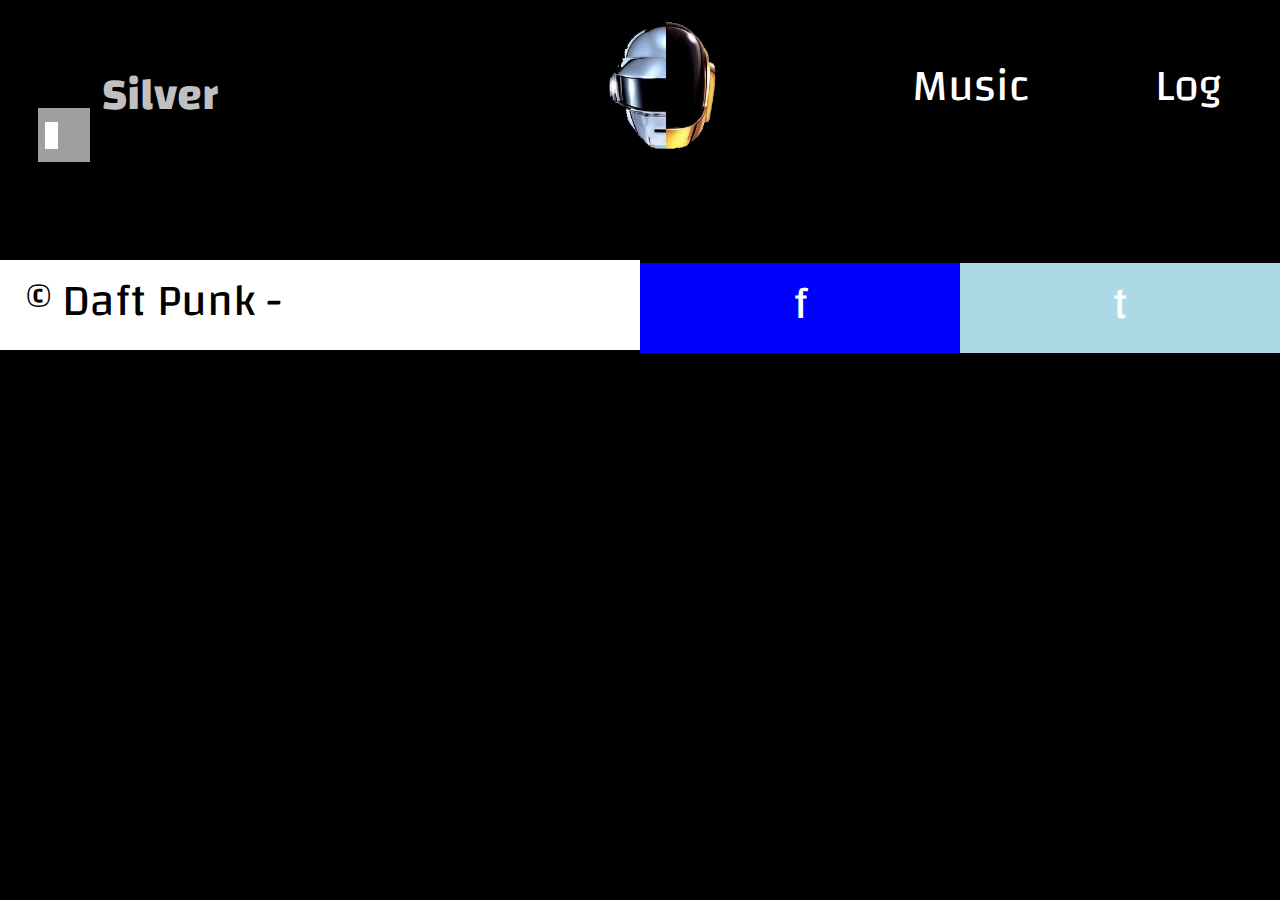
==== log.html @ d6b6800b "closer" ====
<!doctype html>
<html>

	<head>
		<meta charset="utf-8">
		<link rel="stylesheet" type="text/css" href="css/style.css">
		<script type="application/javascript" src="js/script.js"></script>
		<meta name="viewport" content="width=device-width, initial-scale=1.0">
		<link href="https://fonts.googleapis.com/css?family=Changa|Great+Vibes|Saira+Condensed" rel="stylesheet">
		<title>Daft Log</title>
	</head>

	<body>
		
		<div id="header" class="sticky header title">
			<div id="headerLeft">
				<label class="switch">
				<input type="checkbox" id="colourInput">
				<span class="slider"></span>
				</label>
				<h3 id="colourStatus">Silver</h3>
			</div>
			<div id="headerCentre">
				<a href="index.html">
					<img id="headerLogo" class="header" src="assets/Icons/daftHead.png" alt="Helmet">
				</a>
			</div>
			<div id="headerRight" class="title">
				<ul>
					<li><a href="music.html">Music</a></li>
					<li><a href="log.html">Log</a></li>
				</ul>
			</div>
		</div>
		
		<div id="log">
			<h1>Website Construction Log:</h1>
		</div>
		
		<div id="footer">
			<div class="trademark">
			  <p>&copy; Daft Punk - 2017</p>
			</div>
			<div class="social">
			  <a href="https://www.facebook.com/daftpunk/" class="facebook">f</a>
			  <a href="https://twitter.com/daftpunk?lang=en" class="twitter">t</a>
			</div>
		</div>
	</body>
	
</html>
---- css/style.css ----
@charset "utf-8";
/* CSS Document */
/*font-family: 'Saira Condensed', sans-serif;
font-family: 'Great Vibes', cursive;
font-family: 'Changa', sans-serif; */

body
{
	width:100%;
	height: auto;
	top:0;
	margin:0;
	max-width:100%;
	background-color:black;
}
html
{
	height:auto;
}
.sticky
{
	position: fixed;
	top: 0;
}
.header
{
	height: 20vh;
}
.switch
{
	position: relative;
	display: inline-block;
	width: 4vw;
	height: 6vh;
}

.switch input {display:none;}

.slider
{
	margin:auto;
	position: absolute;
	cursor: pointer;
	height: 6vh;
	top: 15vh;
	left: 0;
	right: 0;
	bottom: 0;
	background-color: #9F9F9F;
	transition: .4s;
}

.slider:before
{
	position: absolute;
	top: 1.5vh;
	content: "";
	height: 3vh;
	width: 1vw;
	left: 0.5vw;
	right: 1vw;
	background-color: white;
	transition: .4s;
}
.icon
{
	width: 5vw;
}
.title
{
	font-family: 'Changa', sans-serif;
	min-height: 70px;
	z-index:1;
}
.fancy
{
	font-family: 'Great Vibes', cursive;
}
#footer
{
	background-color: white;
	width: 100%;
	font-family: 'Changa', sans-serif;
	padding:0;
	height: 20%;
}
.trademark
{
	height:20%;
	width: 50%;
	float:left;
	margin:0;
	padding:0;
	background-color: white;
}
.trademark p
{
	position:relative;
	left:2vw;
	width: 50%;
	margin:0;
	font-size:5vh;
	height:10vh
}
.social
{
	width:50%;
	float:left;
	height:20%;
}
.facebook
{
	height:10vh;
	background-color: blue;
	color:white;
	text-decoration: none;
	float:left;
	width: 50%;
	text-align:center;
	font-size: 5vh;
}
.facebook:hover
{
	background-color: white;
	transition: .3s;
	color:blue;
}
.twitter
{
	height:10vh;
	background-color: lightblue;
	color:white;
	text-decoration: none;
	float:left;
	width:50%;
	text-align:center;
	font-size: 5vh;
}
.twitter:hover
{
	background-color:white;
	transition: .3s;
	color:lightblue;
}
input:checked + .slider
{
	background-color: rgba(255,215,0,1.00);
}
input:checked + .slider:before
{
	transform: translateX(2vw);
}

#header
{
	position: sticky;
	background-color: rgba(0,0,0,0.40);
	width: 100%;
	top: 0;
	left: 0;
}
#headerLogo
{
	display: block;
}
#headerCentre
{
	position:relative;
	height: 20vh;
	width: 10vw;
	margin:auto;
}
#headerCentre a img
{
	margin:auto;
}
#headerLeft
{
	position: relative;
	left:3vw;
	float: left;
	width:auto;
	margin:auto;
}
#headerLeft h3
{
	position:relative;
	top:1vh;
	font-size: 5vh;
	color: silver;
	float:right;
	padding: 0 1vw;
}
#headerRight
{
	float: right;
	position:relative;
	bottom: 15vh;
}
#headerRight ul
{
	list-style-type: none;
	margin: auto;
	padding: 0;
	overflow: hidden;
	float:right;
	font-size: 5vh;
}
#headerRight li
{
	display:inline;
	margin:0vh .5vw;
	padding: 0vh .5vw;
}
#headerRight a
{
	color:white;
	padding: 0 1em;
	text-decoration: none;
}
#headerRight a:hover
{
	color: black;
	background-color:white;
	transition:.4s;
}
#introSection
{
	width: 100%;
	margin:auto;
	position:static;
	top:20vh;
	height: 160vh;
}
#introText
{
	position:absolute;
	top: 20vh;
	left: 3em;
}
#bannerImage
{
	width:100%;
	padding:0;
	margin:0;
	display:block;
	position:static;
}
@media only screen and (max-width: 600px)
{
	.trademark
	{
		width:100%;
	}
	.trademark p
	{
		width:100%;
		left: 0;
		text-align: center;
	}
	.social
	{
		float:left;
		text-align:centre;
		width:100%;
	}
	.twitter
	{
		width:50%;
		text-align: center;
	}
	.facebook
	{
		width:50%;
		text-align: center;
	}
	#headerLeft{display:none;}
	#colourStatus{display:none;}
}
.shopSlide
{
	display:none;
	transition: 2s;
	z-index: 0.1;
	opacity:0;
	margin:auto
	
}
.showing
{
	display:block;
	opacity: 1;
	z-index: 0.2;
	width: 50vw; 
}
#shopSlider
{
	height: auto;
	width:100%;
	background-color: black;
	position:static;
	margin:auto;
	padding:0 0 5% 0;
	color: white;
	text-align: center;
	font-family: 'Great Vibes', cursive;
}



#homework
{
	width:100%;
	height:300px;
	background-color: rgba(252,46,33,1.00);
	font-family: 'Saira Condensed', sans-serif;
	display: flex;
}
#homework h2{font-family: 'Great Vibes', cursive; font-size: 2em;}
#discovery
{
	width:100%;
	height:300px;
	background-color: rgba(152,152,160,1.00);
	font-family: 'Saira Condensed', sans-serif;
	display: flex;
}
#discovery h2{font-family: 'Great Vibes', cursive; font-size: 2em;}
#human
{
	width:100%;
	height:300px;
	background-color: black;
	font-family: 'Saira Condensed', sans-serif;
	color:white;
	display: flex;
}
#human h2{font-family: 'Great Vibes', cursive; font-size: 2em;}
#random
{
	width:100%;
	height:300px;
	background-color: rgba(227,177,82,1.00);
	font-family: 'Saira Condensed', sans-serif;
	display: flex;
}
#random h2{font-family: 'Great Vibes', cursive; font-size: 2em;}
.descriptionBox
{
	padding:2%;
}
@media only screen and (max-width: 1100px)
{
	#homework img
	{
		display:none;
	}
	#discovery img
	{
		display:none;
	}
	#human img
	{
		display:none;
	}
	#random img
	{
		display:none;
	}
}
@media only screen and (max-width: 750px)
{
	#homework
	{
		display:block;
		height:auto;
	}
	#discovery
	{
		display:block;
		height:auto;
	}
	#human
	{
		display:block;
		height:auto;
	}
	#random
	{
		display:block;
		height:auto;
	}
}
#map
{
	width:100%;
	height:400px;
}

#log
{
	height:auto;
	width:100%;
}
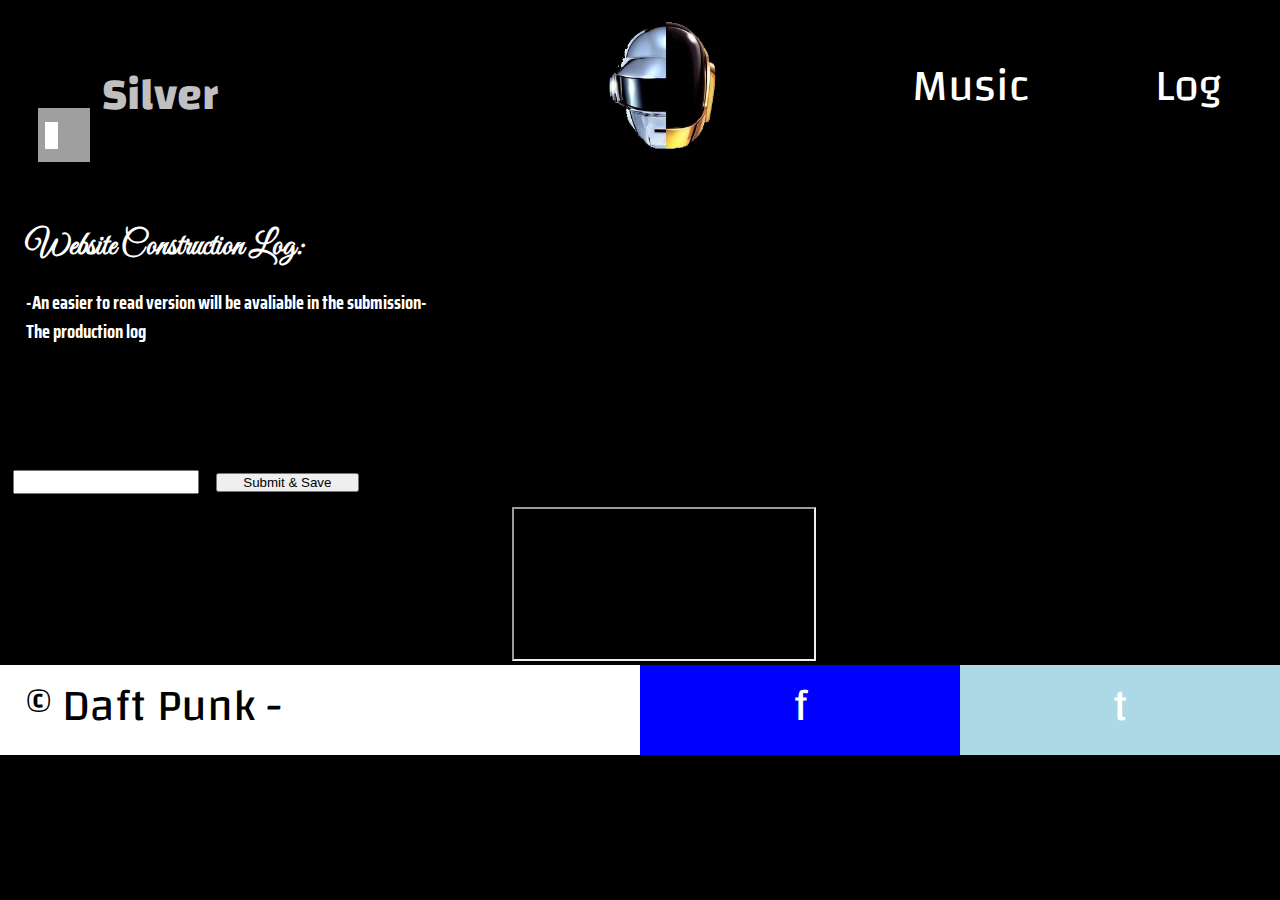
==== commit c7d863ce: "added video player" ====
--- a/log.html
+++ b/log.html
@@ -33,8 +33,19 @@
 			</div>
 		</div>
 		
-		<div id="log">
+	<div id="log">
 			<h1>Website Construction Log:</h1>
+	  <h3>-An easier to read version will be avaliable in the submission- <br>The production log </h3>
+		</div>
+		
+	<div>
+			<h2>Type a response:</h2>
+	  <input type="text" id="response">
+			<button type="button" id="submit">Submit & Save</button>
+		</div>
+		
+		<div id="youTube">
+			<iframe src="https://www.youtube.com/embed/watch?v=FG0fTKAqZ5g" id="video"></iframe>
 		</div>
 		
 		<div id="footer">
--- a/css/style.css
+++ b/css/style.css
@@ -400,5 +400,27 @@
 #log
 {
 	height:auto;
-	width:100%;
+	width:90%;
+	padding:2%
+}
+#log h1{color:white; font-family: 'Great Vibes', cursive;}
+#log h3{color:white; font-family: 'Saira Condensed', sans-serif;}
+#response
+{
+	margin:1%;
+	padding:0.2%;
+}
+#submit
+{
+	padding:0 2%
+}
+#youTube
+{
+	height: auto;
+	width:100%;
+	margin:auto;
+}
+#video
+{
+	margin:0 0vw 0 40vw;
 }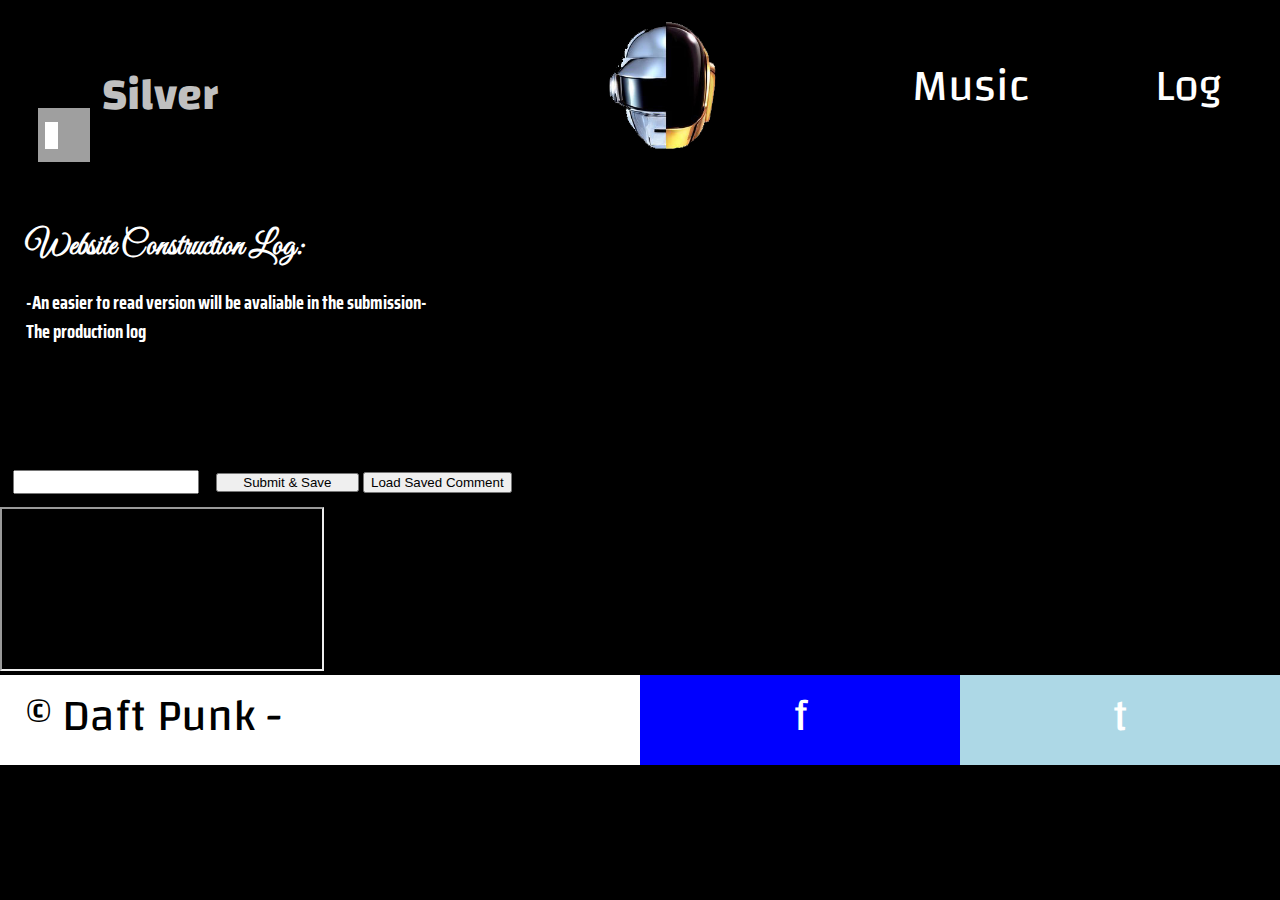
==== commit 6403fcbe: "load stored data button" ====
--- a/log.html
+++ b/log.html
@@ -42,6 +42,7 @@
 			<h2>Type a response:</h2>
 	  <input type="text" id="response">
 			<button type="button" id="submit">Submit & Save</button>
+			<button type="button" id="load">Load Saved Comment</button>
 		</div>
 		
 		<div id="youTube">
--- a/css/style.css
+++ b/css/style.css
@@ -422,5 +422,6 @@
 }
 #video
 {
-	margin:0 0vw 0 40vw;
+	height:10em;
+	width: 20em;
 }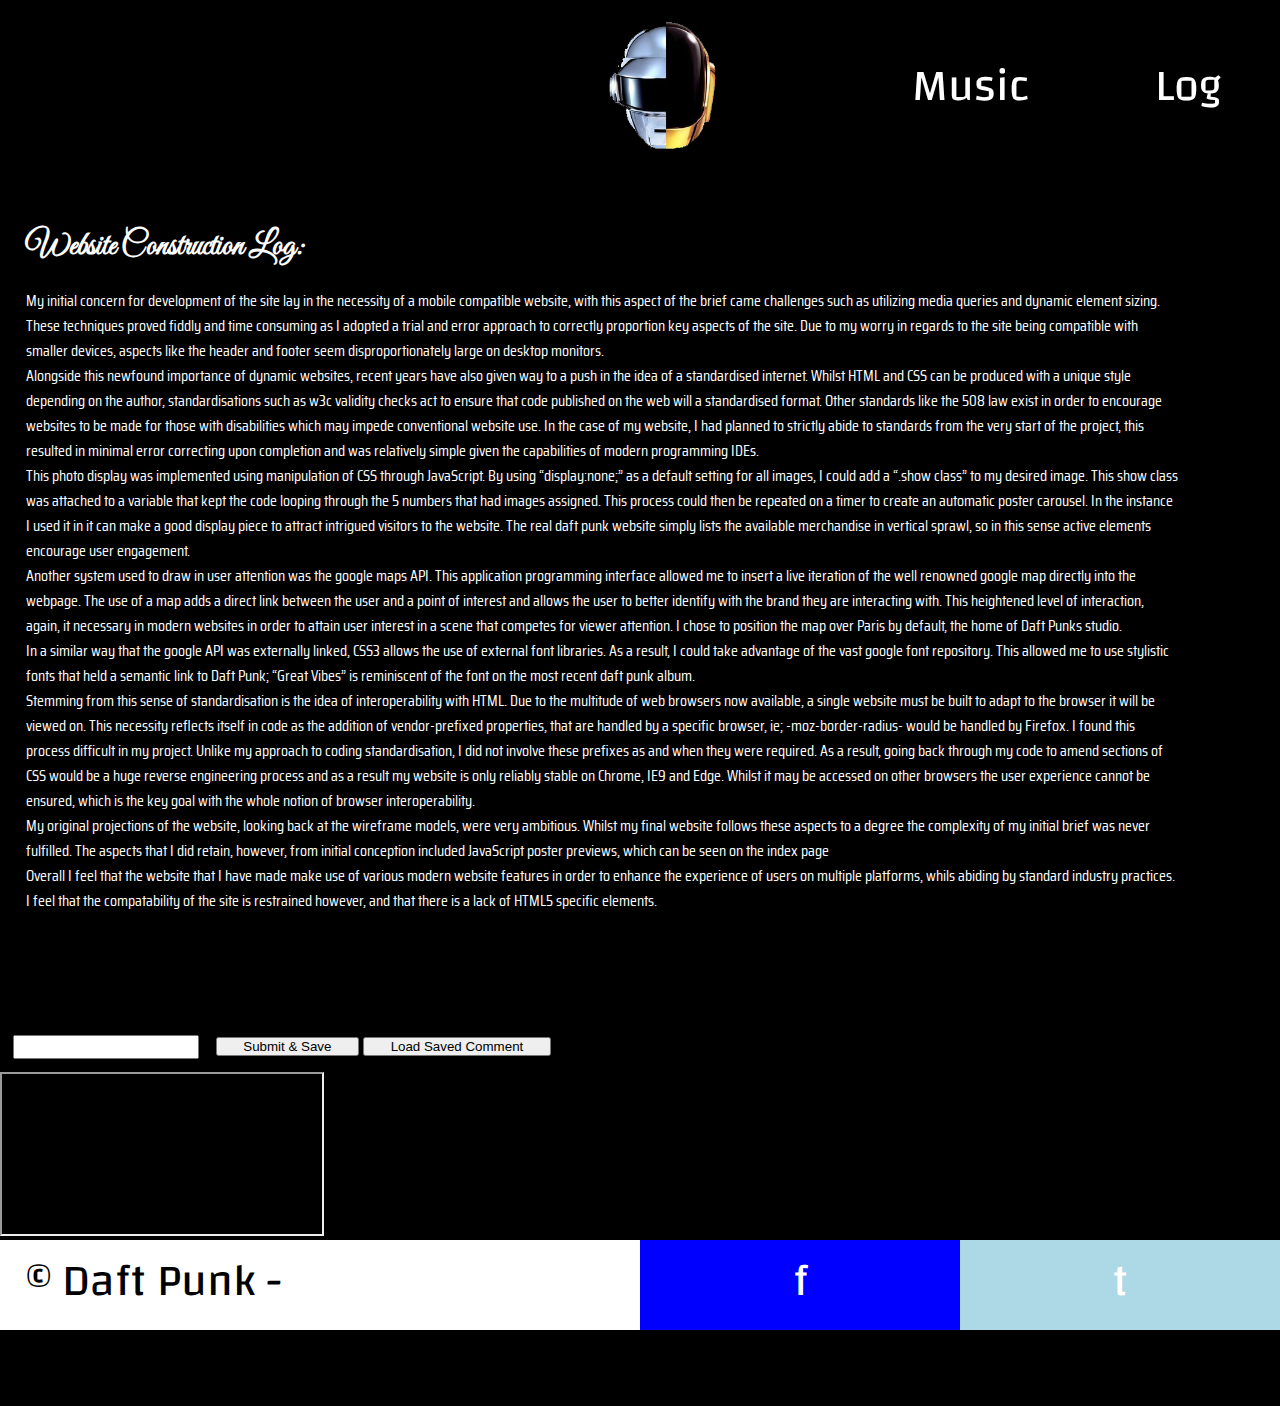
==== commit cea706b6: "Final Submission" ====
--- a/log.html
+++ b/log.html
@@ -35,7 +35,7 @@
 		
 	<div id="log">
 			<h1>Website Construction Log:</h1>
-	  <h3>-An easier to read version will be avaliable in the submission- <br>The production log </h3>
+	  	<p>My initial concern for development of the site lay in the necessity of a mobile compatible website, with this aspect of the brief came challenges such as utilizing media queries and dynamic element sizing. These techniques proved fiddly and time consuming as I adopted a trial and error approach to correctly proportion key aspects of the site. Due to my worry in regards to the site being compatible with smaller devices, aspects like the header and footer seem disproportionately large on desktop monitors.<br>Alongside this newfound importance of dynamic websites, recent years have also given way to a push in the idea of a standardised internet. Whilst HTML and CSS can be produced with a unique style depending on the author, standardisations such as w3c  validity checks act to ensure that code published on the web will a standardised format. Other standards like the 508 law exist in order to encourage websites to be made for those with disabilities which may impede conventional website use. In the case of my website, I had planned to strictly abide to standards from the very start of the project, this resulted in minimal error correcting upon completion and was relatively simple given the capabilities of modern programming IDEs.<br>This photo display was implemented using manipulation of CSS through JavaScript. By using “display:none;” as a default setting for all images, I could add a “.show class” to my desired image. This show class was attached to a variable that kept the code looping through the 5 numbers that had images assigned. This process could then be repeated on a timer to create an automatic poster carousel. In the instance I used it in it can make a good display piece to attract intrigued visitors to the website. The real daft punk website simply lists the available merchandise in vertical sprawl, so in this sense active elements encourage user engagement.<br>Another system used to draw in user attention was the google maps API. This application programming interface allowed me to insert a live iteration of the well renowned google map directly into the webpage. The use of a map adds a direct link between the user and a point of interest and allows the user to better identify with the brand they are interacting with. This heightened level of interaction, again, it necessary in modern websites in order to attain user interest in a scene that competes for viewer attention. I chose to position the map over Paris by default, the home of Daft Punks studio.<br>In a similar way that the google API was externally linked, CSS3 allows the use of external font libraries. As a result, I could take advantage of the vast google font repository. This allowed me to use stylistic fonts that held a semantic link to Daft Punk; “Great Vibes” is reminiscent of the font on the most recent daft punk album.<br>Stemming from this sense of standardisation is the idea of interoperability with HTML. Due to the multitude of web browsers now available, a single website must be built to adapt to the browser it will be viewed on. This necessity reflects itself in code as the addition of vendor-prefixed properties, that are handled by a specific browser, ie; -moz-border-radius- would be handled by Firefox. I found this process difficult in my project. Unlike my approach to coding standardisation, I did not involve these prefixes as and when they were required. As a result, going back through my code to amend sections of CSS would be a huge reverse engineering process and as a result my website is only reliably stable on Chrome, IE9 and Edge. Whilst it may be accessed on other browsers the user experience cannot be ensured, which is the key goal with the whole notion of browser interoperability.<br>My original projections of the website, looking back at the wireframe models, were very ambitious. Whilst my final website follows these aspects to a degree the complexity of my initial brief was never fulfilled. The aspects that I did retain, however, from initial conception included JavaScript poster previews, which can be seen on the index page<br>Overall I feel that the website that I have made make use of various modern website features in order to enhance the experience of users on multiple platforms, whils abiding by standard industry practices. I feel that the compatability of the site is restrained however, and that there is a lack of HTML5 specific elements.</p>
 		</div>
 		
 	<div>
@@ -46,7 +46,7 @@
 		</div>
 		
 		<div id="youTube">
-			<iframe src="https://www.youtube.com/embed/watch?v=FG0fTKAqZ5g" id="video"></iframe>
+			<iframe src="assets/DEMO/DEMO.mp4" id="video"></iframe>
 		</div>
 		
 		<div id="footer">
--- a/css/style.css
+++ b/css/style.css
@@ -181,6 +181,7 @@
 	float: left;
 	width:auto;
 	margin:auto;
+	display:none;
 }
 #headerLeft h3
 {
@@ -276,6 +277,7 @@
 	}
 	#headerLeft{display:none;}
 	#colourStatus{display:none;}
+	#headerLogo{position:relative; right:100%;}
 }
 .shopSlide
 {
@@ -368,7 +370,7 @@
 		display:none;
 	}
 }
-@media only screen and (max-width: 750px)
+@media only screen and (max-width: 800px)
 {
 	#homework
 	{
@@ -390,6 +392,14 @@
 		display:block;
 		height:auto;
 	}
+	#headerCentre{position:relative; right:1em;}
+}
+#mapIntro
+{
+	color: white;
+	margin:auto;
+	font-family: 'Changa', sans-serif;
+	text-align: center;
 }
 #map
 {
@@ -404,7 +414,7 @@
 	padding:2%
 }
 #log h1{color:white; font-family: 'Great Vibes', cursive;}
-#log h3{color:white; font-family: 'Saira Condensed', sans-serif;}
+#log p{color:white; font-family: 'Saira Condensed', sans-serif;}
 #response
 {
 	margin:1%;
@@ -412,7 +422,11 @@
 }
 #submit
 {
-	padding:0 2%
+	padding:0 2%;
+}
+#load
+{
+		padding:0 2%;
 }
 #youTube
 {
